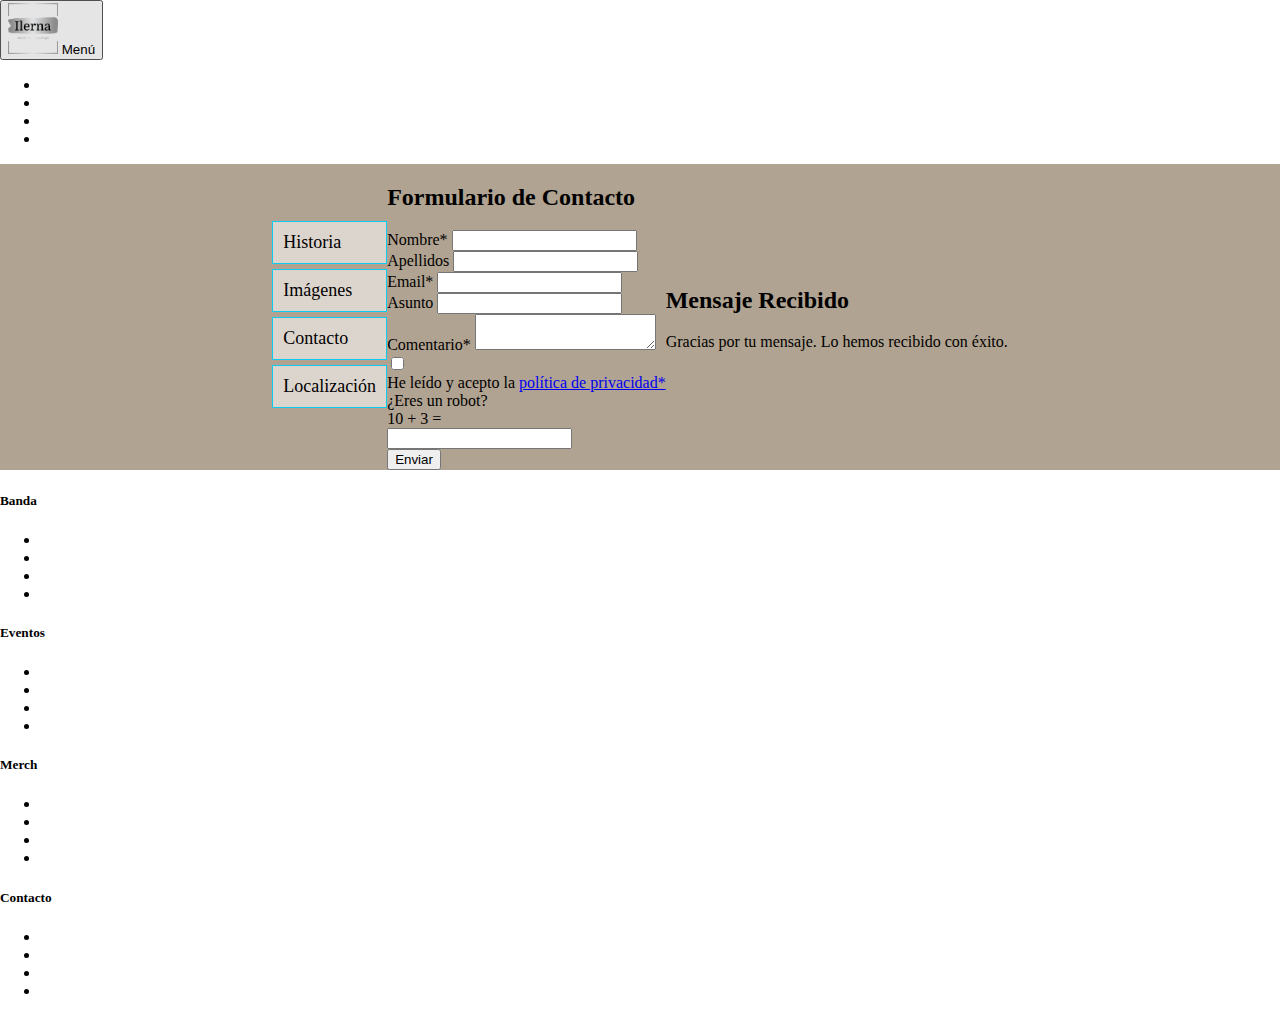
==== index.html @ c3321d7a "Estructura de archivos" ====
<!DOCTYPE html>
<html lang="es">

<head>
    <meta charset="UTF-8">
    <meta name="viewport" content="width=device-width, initial-scale=1.0">
    <title>Formulario de Contacto - jQuery</title>

    <!-- CSS => Bootstrap / Fontawesome / Custom -->
    <link rel="stylesheet" href="https://cdn.jsdelivr.net/npm/bootstrap@5.3.2/dist/css/bootstrap.min.css"
        integrity="sha384-T3c6CoIi6uLrA9TneNEoa7RxnatzjcDSCmG1MXxSR1GAsXEV/Dwwykc2MPK8M2HN" crossorigin="anonymous">
    <link rel="stylesheet" href="https://cdnjs.cloudflare.com/ajax/libs/font-awesome/6.5.1/css/all.min.css"
        integrity="sha512-DTOQO9RWCH3ppGqcWaEA1BIZOC6xxalwEsw9c2QQeAIftl+Vegovlnee1c9QX4TctnWMn13TZye+giMm8e2LwA=="
        crossorigin="anonymous" referrerpolicy="no-referrer" />
    <link rel="stylesheet" href="resources/css/style.css">

    <!-- JS => jQuery / Bootstrap / Custom -->
    <script defer src="https://code.jquery.com/jquery-3.6.4.min.js"></script>
    <script defer src="https://cdn.jsdelivr.net/npm/bootstrap@5.3.2/dist/js/bootstrap.bundle.min.js"
        integrity="sha384-C6RzsynM9kWDrMNeT87bh95OGNyZPhcTNXj1NW7RuBCsyN/o0jlpcV8Qyq46cDfL"
        crossorigin="anonymous"></script>
    <script defer src="resources/js/script.js"></script>
    <script defer src="resources/js/form.js"></script>
</head>

<body>
    <header class="container-fluid bg-dark text-white p-1">
        <div class="container-fluid">
            <div class="row">

                <!-- Menú de navegación -->
                <div class="row col-11 mx-0 d-flex justify-content-end align-items-center">
                    <nav class="navbar navbar-expand-md navbar-dark">
                        <button class="navbar-toggler px-1 border-0 d-flex align-items-center" type="button"
                            data-bs-toggle="collapse" data-bs-target="#navbarNav" aria-controls="navbarNav"
                            aria-expanded="false" aria-label="Toggle navigation">
                            <span><img id="logo" src="resources/img/logo.png" alt="logo"></span>
                            <span class="ms-2 d-md-none">Menú</span>
                        </button>

                        <div class="footer-block collapse navbar-collapse justify-content-between flex-md-column"
                            id="navbarNav">

                       <!-- Vistas -->
                       <ul class="navbar-nav">
                        <li class="nav-item">
                            <a class="nav-link pt-3 pt-sm-2" href="index.html">Inicio</a>
                        </li>
                        <li class="nav-item">
                            <a class="nav-link" href="views/history.html">Historia</a>
                        </li>
                        <li class="nav-item">
                            <a class="nav-link" href="views/members.html">Miembros</a>
                        </li>
                        <li class="nav-item">
                            <a class="nav-link pb-3 pb-sm-2" href="views/contact.html">Contacto</a>
                        </li>
                    </ul>

                            <!-- Iconos externos -->
                            <div class="py-2">
                                <div class="d-flex justify-content-start">
                                    <!-- Iconos de redes sociales -->
                                    <a href="#" target="_blank"><i class="fa-brands fa-facebook me-2 text-info"></i></a>
                                    <a href="#" target="_blank"><i class="fa-brands fa-twitter me-2 text-info"></i></a>
                                    <a href="#" target="_blank"><i
                                            class="fa-brands fa-instagram me-2 text-info"></i></a>
                                </div>
                            </div>

                        </div>
                    </nav>
                </div>

                <!-- Iconos internos -->
                <div class="col-1 py-2 d-flex justify-content-center align-items-md-center">
                    <div class="row">
                        <div class="container d-flex">
                            <!-- Icono de la cesta de la compra -->
                            <a href="#"><i class="fa-lg fa-solid fa-cart-shopping mx-2 text-white"></i></a>
                            <!-- Icono de acceso a la cuenta -->
                            <a href="#"><i class="fa-lg fa-solid fa-user mx-2 text-white"></i></a>
                        </div>
                    </div>
                </div>

            </div>
        </div>
    </header>

    <main class="d-grid">
        <!-- INFO DE LA EMPRESA -->
        <section class="container col-12 bg-dark py-3 px-2 my-3">
            <!-- HISTORIA -->
            <div class="item">
                <div class="titulo">Historia</div>
                <div class="empresa-acord info-empresa container">
                    <p>
                        Hace más de una década, en un pequeño garaje de la ciudad, cuatro amigos apasionados por la
                        música, Michael, Dwight, Jim y Kevin, se unieron con la idea de crear algo único. Fusionando sus
                        influencias musicales diversas, la banda "<span>The Office</span>" nació con
                        <span>Michael</span> como vocalista, <span>Dwight</span> en la guitarra, <span>Jim</span>
                        encargándose de los teclados y <span>Kevin</span> en la percusión. A lo largo de los años,
                        evolucionaron desde pequeños locales hasta festivales nacionales, atrayendo la atención de la
                        escena musical independiente.
                    </p>
                    <p>
                        Con letras profundas y emotivas, combinadas con actuaciones enérgicas, "<span>The Office</span>"
                        se convirtió en una fuerza impulsora en la escena musical. Su evolución constante y su
                        compromiso con la innovación los llevaron a explorar nuevas direcciones sin perder su esencia.
                        El legado de la banda perdura como un recordatorio de cómo la música puede unir a las personas y
                        dejar una marca imborrable en los corazones de sus oyentes.
                    </p>
                </div>
            </div>
            <!-- IMÁGENES -->
            <div class="item">
                <div class="titulo">Imágenes</div>
                <div class="empresa-acord img-empresa container text-center">
                    <div class="img-container" data-text="Alabama">
                        <img class="mb-3 mt-2 border bg-overlay-text" src="resources/img/ofi3.jpg" alt="Ofi 3">
                        <div class="overlay-text"></div>
                    </div>
                    <div class="img-container" data-text="California">
                        <img class="mb-3 mt-2 border bg-overlay-text" src="resources/img/ofi2.jpg" alt="Ofi 2">
                        <div class="overlay-text"></div>
                    </div>
                    <div class="img-container" data-text="Massachussets">
                        <img class="mb-2 mt-2 border bg-overlay-text" src="resources/img/ofi1.jpg" alt="Ofi 1">
                        <div class="overlay-text"></div>
                    </div>
                </div>

            </div>
            </div>
            <!-- CONTACTO -->
            <div class="item">
                <div class="titulo">Contacto</div>
                <div class="empresa-acord contact-empresa container">
                    <p><strong>Dirección:</strong><span> P.I. Scranton, Scranton</span></p>
                    <p><strong>Email:</strong><span> theofficeband@gmail.com</span></p>
                    <p><strong>Teléfono:</strong><span> +1 776 4565 966</span></p>
                </div>
            </div>
            <!-- LOCALIZACIÓN -->
            <div class="item">
                <div class="titulo">Localización</div>
                <div class="empresa-acord map-empresa container">
                    <iframe width="100%" height="400" frameborder="0" style="border:0"
                        src="https://www.google.com/maps/embed?pb=!1m18!1m12!1m3!1d3022.9982240734377!2d-74.0445!3d40.6892!2m3!1f0!2f0!3f0!3m2!1i1024!2i768!4f13.1!3m3!1m2!1s0x0%3A0x28c50f71d1c7b1d3!2sStatue%20of%20Liberty!5e0!3m2!1sen!2sus"
                        allowfullscreen="" aria-hidden="false" tabindex="0"></iframe>
                </div>
            </div>
        </section>

        <!-- FORMULARIO DE CONTACTO -->
        <section class="container col-12 bg-light rounded-2 py-3 px-2 my-3" id="formularioContainer">
            <h2 class="text-center mb-4">Formulario de Contacto</h2>
            <form id="contactForm" class="d-grid">

                <div class="container d-flex mb-4">
                    <div class="container d-md-flex">
                        <label class="col-12 col-md-4 text-md-end me-2" for="nombre">Nombre*</label>
                        <input class="col-12 col-md-8" type="text" id="nombre" name="nombre" required>
                    </div>
                    <div class="container d-md-flex">
                        <label class="col-12 col-md-4 text-md-end me-2" for="apellidos">Apellidos</label>
                        <input class="col-12 col-md-8" type="text" id="apellidos" name="apellidos">
                    </div>
                    <div class="container d-md-flex">
                        <label class="col-12 col-md-4 text-md-end me-2" for="email">Email*</label>
                        <input class="col-12 col-md-8" type="email" id="email" name="email" required>
                    </div>
                </div>

                <div class="container d-flex mb-4">
                    <label class="col-2" for="asunto">Asunto</label>
                    <input class="col-10" type="text" id="asunto" name="asunto">
                </div>

                <div class="container d-grid mb-4">
                    <label for="comentario">Comentario*</label>
                    <textarea id="comentario" name="comentario" required></textarea>
                </div>

                <div class="container d-flex mb-4 align-items-center">
                    <div class="col-6">
                        <label class="d-flex">
                            <input class="me-2" type="checkbox" id="politicaPrivacidad" name="politicaPrivacidad" required>
                            <div class="">He leído y acepto la <a href="#">política de privacidad*</a></div>
                        </label>
                    </div>
                    <div class="container col-6 d-flex px-0 align-items-center">
                        <label class="col-6 text-end" for="captcha">¿Eres un robot?</label>
                        <div class="col-3 text-center" id="captchaContainer">
                            <!-- Aquí se generará la suma aleatoria -->
                        </div>
                        <input class="col-3" type="text" id="captchaInput" name="captchaInput" required>
                        <span class="ms-1" id="captchaResult"></span>
                    </div>
                </div>

                <div class="container text-end">
                    <button class="col-3 py-2" type="button" id="enviarBtn">Enviar</button>
                </div>
            </form>
        </section>

        <!-- MENSAJE FORMULARIO ENVIADO -->
        <section class="container col-12 bg-light rounded-2 py-3 px-2 my-3 d-none" id="mensajeContainer">
            <!-- Aquí se mostrará el mensaje recibido -->
            <h2 class="text-center mb-4">Mensaje Recibido</h2>
            <p class="text-center">Gracias por tu mensaje. Lo hemos recibido con éxito.</p>
        </section>

       
    </main>

    <footer class="container-fluid bg-dark text-white p-3">
        <div class="container">
            <div class="row">

                <!-- Primer bloque de enlaces -->
                <div class="col-6 col-sm-6 col-md-3 footer-block">
                    <h5>Banda</h5>
                    <ul class="list-unstyled">
                        <li><a href="#">Historia</a></li>
                        <li><a href="#">Integrantes</a></li>
                        <li><a href="#">Discografía</a></li>
                        <li><a href="#">Galería</a></li>
                    </ul>
                </div>

                <!-- Segundo bloque de enlaces -->
                <div class="col-6 col-md-3 footer-block">
                    <h5>Eventos</h5>
                    <ul class="list-unstyled">
                        <li><a href="#">Calendario</a></li>
                        <li><a href="#">Entradas</a></li>
                        <li><a href="#">Próximos conciertos</a></li>
                        <li><a href="#">Eventos pasados</a></li>
                    </ul>
                </div>

                <!-- Tercer bloque de enlaces -->
                <div class="col-6 col-md-3 footer-block">
                    <h5>Merch</h5>
                    <ul class="list-unstyled">
                        <li><a href="#">Maquetas</a></li>
                        <li><a href="#">Ropa</a></li>
                        <li><a href="#">Novedades</a></li>
                        <li><a href="#">Ofertas</a></li>
                    </ul>
                </div>

                <!-- Cuarto bloque de enlaces -->
                <div class="col-6 col-md-3 footer-block ">
                    <h5>Contacto</h5>
                    <ul class="list-unstyled">
                        <li><a href="#">Contratacion</a></li>
                        <li><a href="#">Facebook</a></li>
                        <li><a href="#">Twitter</a></li>
                        <li><a href="#">Instagram</a></li>
                    </ul>
                </div>
            </div>
        </div>
    </footer>

</body>

</html>
---- resources/css/style.css ----
/* BODY */
body {
    display: flex;
    flex-direction: column;
    min-height: 100vh;
    margin: 0;
}

/* HEADER */
header {
    flex-shrink: 0;
    /* No se reducirá en tamaño cuando el contenido crezca */
}

#logo {
    width: 50px;
}

/* FOOTER */
footer {
    flex-shrink: 0;
    /* No se reducirá en tamaño cuando el contenido crezca */
}

.footer-block ul li a {
    text-decoration: none;
    color: rgb(255, 255, 255, 0.55);
}

.footer-block ul li a:hover {
    text-decoration: none;
    color: #0dcaf0;
}

/*------------------------------*/
/* MAIN */
main {
    flex-grow: 1;
    /* Se expandirá para llenar el espacio disponible */
    display: flex;
    align-items: center;
    justify-content: center;
    min-height: 100%;
    background-color: rgb(177, 163, 145);
}

/* MAIN: ACORDEÓN */
.item {
    border: 1px solid #0dcaf0;
    margin-bottom: 5px;
}

.titulo {
    background-color: rgb(255, 255, 255, 0.55);
    padding: 10px;
    cursor: pointer;
    font-size: 18px;
    font-weight: 500;
}

/* info */
.info-empresa, .contact-empresa, .map-empresa {
    display: none;
    padding: 16px;
    color: #dddddd;
}

.info-empresa span {
    color: #0dcaf0;
}

/* imágenes */
.img-empresa img {
    width: 470px;
    height: 308px;
    border-color: #dddddd;
}

.img-container {
    position: relative;
    display: inline-block;
}

.overlay-text {
    position: absolute;
    top: 50%;
    left: 50%;
    transform: translate(-50%, -50%);
    color: rgb(177, 163, 145);
    display: none;
    font-size: 28px;
    background-color: rgba(26, 25, 25);
    border-radius: 20px;
    padding-left: 20px;
    padding-right: 20px;
    border-color: #0dcaf0;
}

.bg-overlay-text {
    transition: 0.5s ease;
}
/* contacto */
.contact-empresa span:hover {
    color: #0dcaf0;
}

/* MAIN: FORMULARIO */

.focused {
    background-color: #dacb8b; /* También puedes cambiar el color de fondo */
}

/* MAIN: EXTRA */
#extra-box {
    display: flex;
    justify-content: space-around;
    margin: 20px;
  }

  .example-box {
    border: 1px solid #ddd;
    padding: 20px;
    margin: 10px;
    text-align: center;
  }

  .change-cursor {
    cursor: pointer;
  }
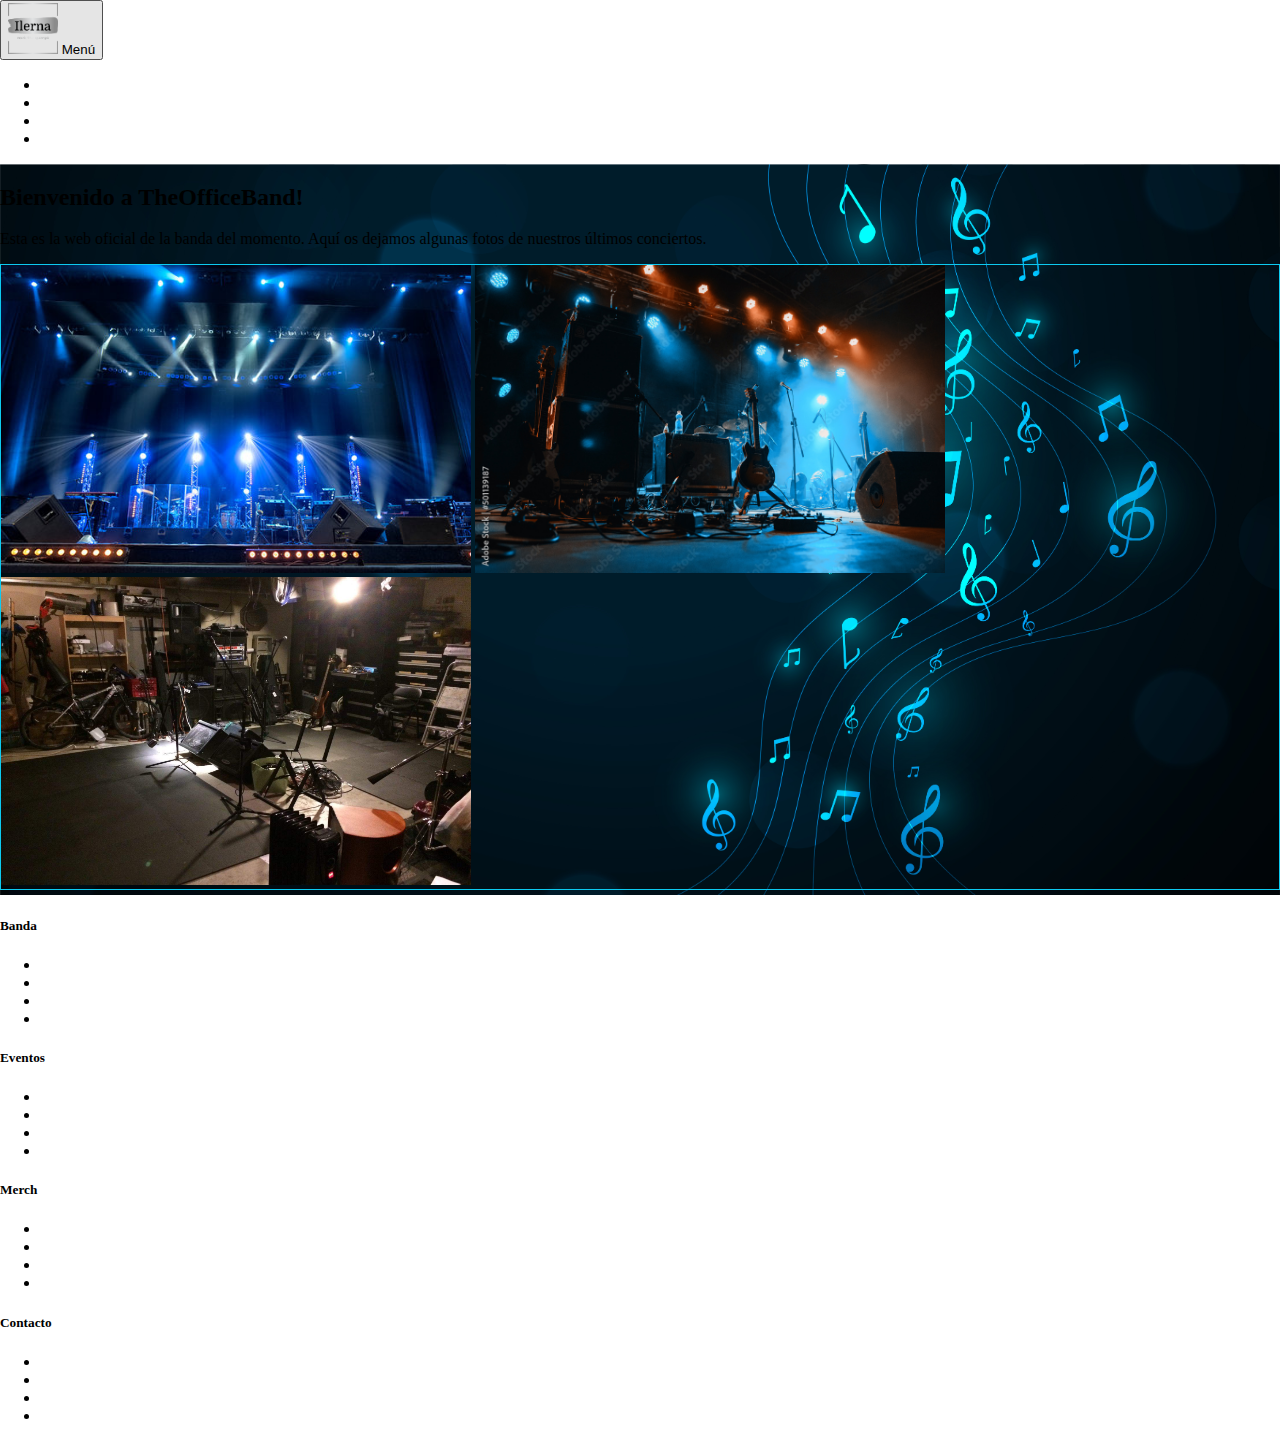
==== commit 470bdb37: "separación de contenidos y ajuste de estilos" ====
--- a/index.html
+++ b/index.html
@@ -4,7 +4,7 @@
 <head>
     <meta charset="UTF-8">
     <meta name="viewport" content="width=device-width, initial-scale=1.0">
-    <title>Formulario de Contacto - jQuery</title>
+    <title>Portfolio recuperación - Index</title>
 
     <!-- CSS => Bootstrap / Fontawesome / Custom -->
     <link rel="stylesheet" href="https://cdn.jsdelivr.net/npm/bootstrap@5.3.2/dist/css/bootstrap.min.css"
@@ -41,21 +41,21 @@
                         <div class="footer-block collapse navbar-collapse justify-content-between flex-md-column"
                             id="navbarNav">
 
-                       <!-- Vistas -->
-                       <ul class="navbar-nav">
-                        <li class="nav-item">
-                            <a class="nav-link pt-3 pt-sm-2" href="index.html">Inicio</a>
-                        </li>
-                        <li class="nav-item">
-                            <a class="nav-link" href="views/history.html">Historia</a>
-                        </li>
-                        <li class="nav-item">
-                            <a class="nav-link" href="views/members.html">Miembros</a>
-                        </li>
-                        <li class="nav-item">
-                            <a class="nav-link pb-3 pb-sm-2" href="views/contact.html">Contacto</a>
-                        </li>
-                    </ul>
+                            <!-- Vistas -->
+                            <ul class="navbar-nav">
+                                <li class="nav-item">
+                                    <a class="nav-link pt-3 pt-sm-2" href="index.html">Inicio</a>
+                                </li>
+                                <li class="nav-item">
+                                    <a class="nav-link" href="views/history.html">Historia</a>
+                                </li>
+                                <li class="nav-item">
+                                    <a class="nav-link" href="views/members.html">Miembros</a>
+                                </li>
+                                <li class="nav-item">
+                                    <a class="nav-link pb-3 pb-sm-2" href="views/contact.html">Contacto</a>
+                                </li>
+                            </ul>
 
                             <!-- Iconos externos -->
                             <div class="py-2">
@@ -88,34 +88,17 @@
         </div>
     </header>
 
-    <main class="d-grid">
-        <!-- INFO DE LA EMPRESA -->
-        <section class="container col-12 bg-dark py-3 px-2 my-3">
-            <!-- HISTORIA -->
-            <div class="item">
-                <div class="titulo">Historia</div>
-                <div class="empresa-acord info-empresa container">
-                    <p>
-                        Hace más de una década, en un pequeño garaje de la ciudad, cuatro amigos apasionados por la
-                        música, Michael, Dwight, Jim y Kevin, se unieron con la idea de crear algo único. Fusionando sus
-                        influencias musicales diversas, la banda "<span>The Office</span>" nació con
-                        <span>Michael</span> como vocalista, <span>Dwight</span> en la guitarra, <span>Jim</span>
-                        encargándose de los teclados y <span>Kevin</span> en la percusión. A lo largo de los años,
-                        evolucionaron desde pequeños locales hasta festivales nacionales, atrayendo la atención de la
-                        escena musical independiente.
-                    </p>
-                    <p>
-                        Con letras profundas y emotivas, combinadas con actuaciones enérgicas, "<span>The Office</span>"
-                        se convirtió en una fuerza impulsora en la escena musical. Su evolución constante y su
-                        compromiso con la innovación los llevaron a explorar nuevas direcciones sin perder su esencia.
-                        El legado de la banda perdura como un recordatorio de cómo la música puede unir a las personas y
-                        dejar una marca imborrable en los corazones de sus oyentes.
-                    </p>
-                </div>
+    <main class="d-flex">
+        <!-- WELCOME -->
+        <section class="container bg-dark py-3 px-2 my-3 rounded-3">
+            <!-- TÍTULO -->
+            <div class="container">
+                <h2 class="text-white text-center">Bienvenido a TheOfficeBand!</h2>
+                <p class="text-white text-center">Esta es la web oficial de la banda del momento. Aquí os dejamos
+                    algunas fotos de nuestros últimos conciertos.</p>
             </div>
-            <!-- IMÁGENES -->
-            <div class="item">
-                <div class="titulo">Imágenes</div>
+            <!-- CONTENIDO -->
+            <div class="item border-0">
                 <div class="empresa-acord img-empresa container text-center">
                     <div class="img-container" data-text="Alabama">
                         <img class="mb-3 mt-2 border bg-overlay-text" src="resources/img/ofi3.jpg" alt="Ofi 3">
@@ -130,90 +113,8 @@
                         <div class="overlay-text"></div>
                     </div>
                 </div>
-
-            </div>
-            </div>
-            <!-- CONTACTO -->
-            <div class="item">
-                <div class="titulo">Contacto</div>
-                <div class="empresa-acord contact-empresa container">
-                    <p><strong>Dirección:</strong><span> P.I. Scranton, Scranton</span></p>
-                    <p><strong>Email:</strong><span> theofficeband@gmail.com</span></p>
-                    <p><strong>Teléfono:</strong><span> +1 776 4565 966</span></p>
-                </div>
-            </div>
-            <!-- LOCALIZACIÓN -->
-            <div class="item">
-                <div class="titulo">Localización</div>
-                <div class="empresa-acord map-empresa container">
-                    <iframe width="100%" height="400" frameborder="0" style="border:0"
-                        src="https://www.google.com/maps/embed?pb=!1m18!1m12!1m3!1d3022.9982240734377!2d-74.0445!3d40.6892!2m3!1f0!2f0!3f0!3m2!1i1024!2i768!4f13.1!3m3!1m2!1s0x0%3A0x28c50f71d1c7b1d3!2sStatue%20of%20Liberty!5e0!3m2!1sen!2sus"
-                        allowfullscreen="" aria-hidden="false" tabindex="0"></iframe>
-                </div>
             </div>
         </section>
-
-        <!-- FORMULARIO DE CONTACTO -->
-        <section class="container col-12 bg-light rounded-2 py-3 px-2 my-3" id="formularioContainer">
-            <h2 class="text-center mb-4">Formulario de Contacto</h2>
-            <form id="contactForm" class="d-grid">
-
-                <div class="container d-flex mb-4">
-                    <div class="container d-md-flex">
-                        <label class="col-12 col-md-4 text-md-end me-2" for="nombre">Nombre*</label>
-                        <input class="col-12 col-md-8" type="text" id="nombre" name="nombre" required>
-                    </div>
-                    <div class="container d-md-flex">
-                        <label class="col-12 col-md-4 text-md-end me-2" for="apellidos">Apellidos</label>
-                        <input class="col-12 col-md-8" type="text" id="apellidos" name="apellidos">
-                    </div>
-                    <div class="container d-md-flex">
-                        <label class="col-12 col-md-4 text-md-end me-2" for="email">Email*</label>
-                        <input class="col-12 col-md-8" type="email" id="email" name="email" required>
-                    </div>
-                </div>
-
-                <div class="container d-flex mb-4">
-                    <label class="col-2" for="asunto">Asunto</label>
-                    <input class="col-10" type="text" id="asunto" name="asunto">
-                </div>
-
-                <div class="container d-grid mb-4">
-                    <label for="comentario">Comentario*</label>
-                    <textarea id="comentario" name="comentario" required></textarea>
-                </div>
-
-                <div class="container d-flex mb-4 align-items-center">
-                    <div class="col-6">
-                        <label class="d-flex">
-                            <input class="me-2" type="checkbox" id="politicaPrivacidad" name="politicaPrivacidad" required>
-                            <div class="">He leído y acepto la <a href="#">política de privacidad*</a></div>
-                        </label>
-                    </div>
-                    <div class="container col-6 d-flex px-0 align-items-center">
-                        <label class="col-6 text-end" for="captcha">¿Eres un robot?</label>
-                        <div class="col-3 text-center" id="captchaContainer">
-                            <!-- Aquí se generará la suma aleatoria -->
-                        </div>
-                        <input class="col-3" type="text" id="captchaInput" name="captchaInput" required>
-                        <span class="ms-1" id="captchaResult"></span>
-                    </div>
-                </div>
-
-                <div class="container text-end">
-                    <button class="col-3 py-2" type="button" id="enviarBtn">Enviar</button>
-                </div>
-            </form>
-        </section>
-
-        <!-- MENSAJE FORMULARIO ENVIADO -->
-        <section class="container col-12 bg-light rounded-2 py-3 px-2 my-3 d-none" id="mensajeContainer">
-            <!-- Aquí se mostrará el mensaje recibido -->
-            <h2 class="text-center mb-4">Mensaje Recibido</h2>
-            <p class="text-center">Gracias por tu mensaje. Lo hemos recibido con éxito.</p>
-        </section>
-
-       
     </main>
 
     <footer class="container-fluid bg-dark text-white p-3">
--- a/resources/css/style.css
+++ b/resources/css/style.css
@@ -42,6 +42,9 @@
     justify-content: center;
     min-height: 100%;
     background-color: rgb(177, 163, 145);
+    background-image: url("../img/bg.jpg");
+    background-size: cover; /* Ajusta la imagen para cubrir completamente el contenedor */
+    background-position: center; /* Centra la imagen en el contenedor */
 }
 
 /* MAIN: ACORDEÓN */
@@ -60,7 +63,6 @@
 
 /* info */
 .info-empresa, .contact-empresa, .map-empresa {
-    display: none;
     padding: 16px;
     color: #dddddd;
 }
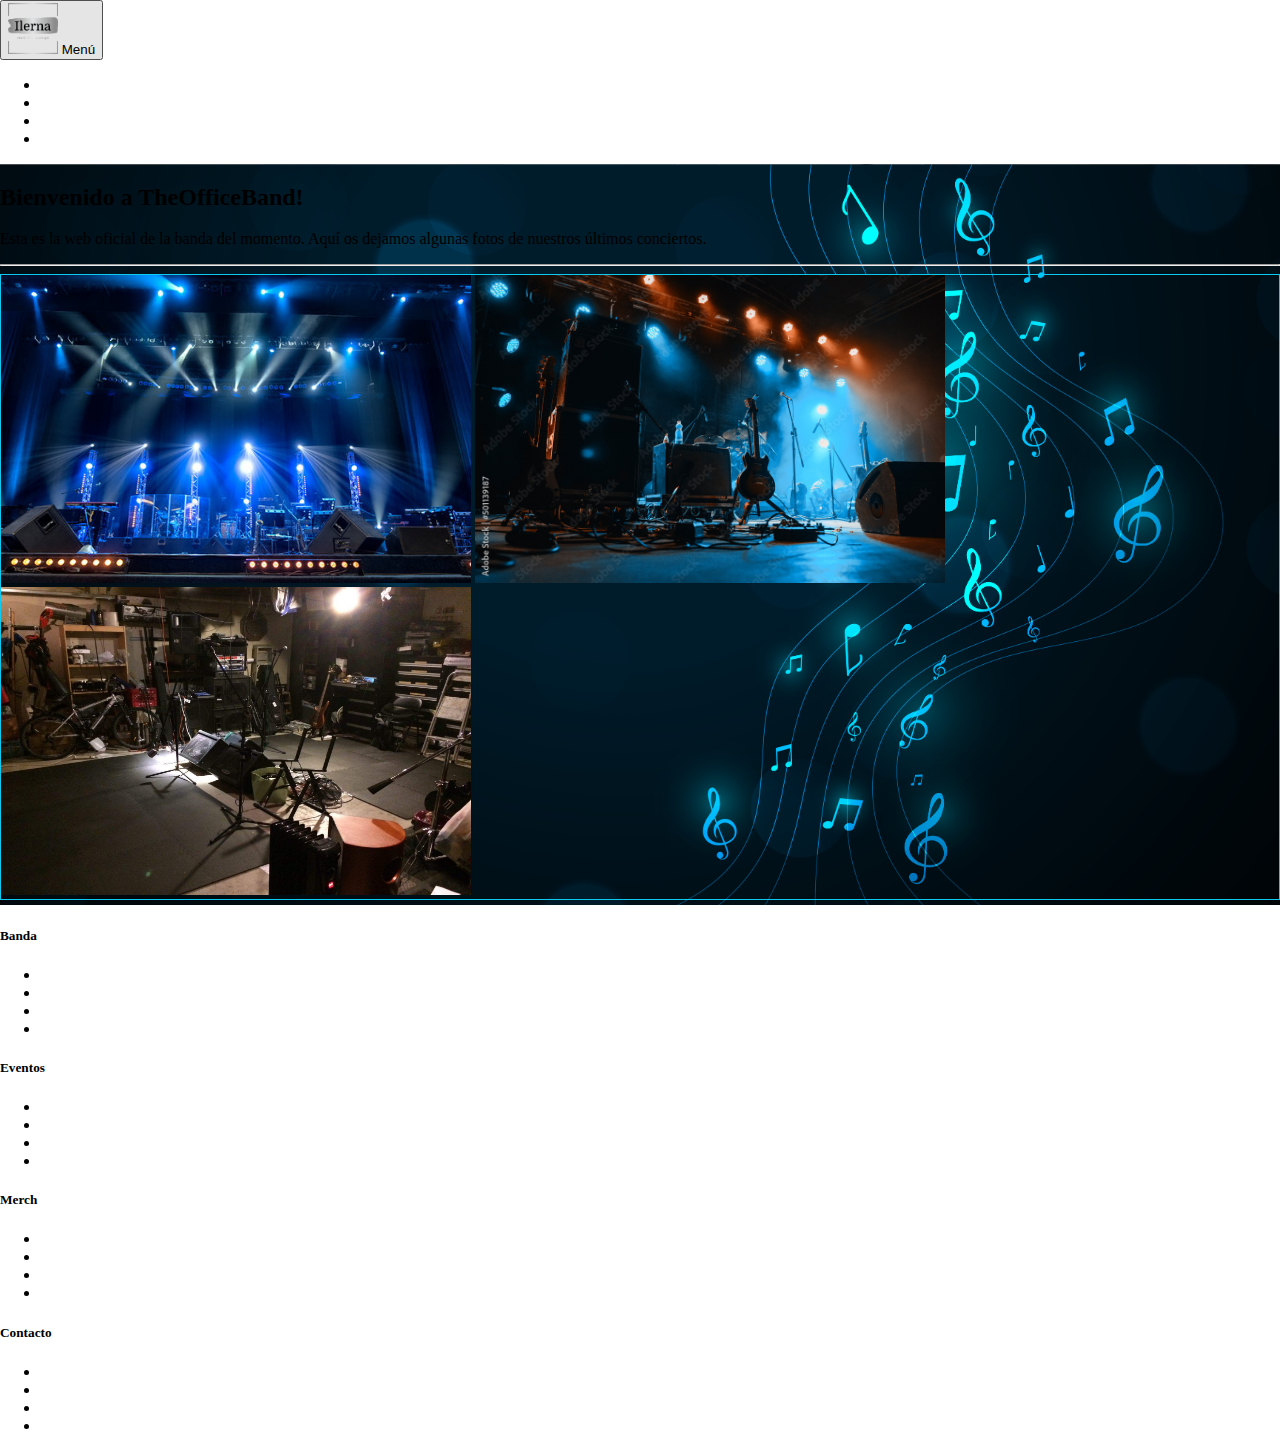
==== commit 3738e4b1: "Estilo común para las vistas y formulario funcional FIN" ====
--- a/index.html
+++ b/index.html
@@ -92,13 +92,14 @@
         <!-- WELCOME -->
         <section class="container bg-dark py-3 px-2 my-3 rounded-3">
             <!-- TÍTULO -->
-            <div class="container">
-                <h2 class="text-white text-center">Bienvenido a TheOfficeBand!</h2>
-                <p class="text-white text-center">Esta es la web oficial de la banda del momento. Aquí os dejamos
+            <div class="container text-white text-center">
+                <h2 >Bienvenido a TheOfficeBand!</h2>
+                <p class="container fst-italic">Esta es la web oficial de la banda del momento. Aquí os dejamos
                     algunas fotos de nuestros últimos conciertos.</p>
-            </div>
-            <!-- CONTENIDO -->
-            <div class="item border-0">
+                    <hr>
+                </div>
+                <!-- CONTENIDO -->
+                <div class="item border-0">
                 <div class="empresa-acord img-empresa container text-center">
                     <div class="img-container" data-text="Alabama">
                         <img class="mb-3 mt-2 border bg-overlay-text" src="resources/img/ofi3.jpg" alt="Ofi 3">
